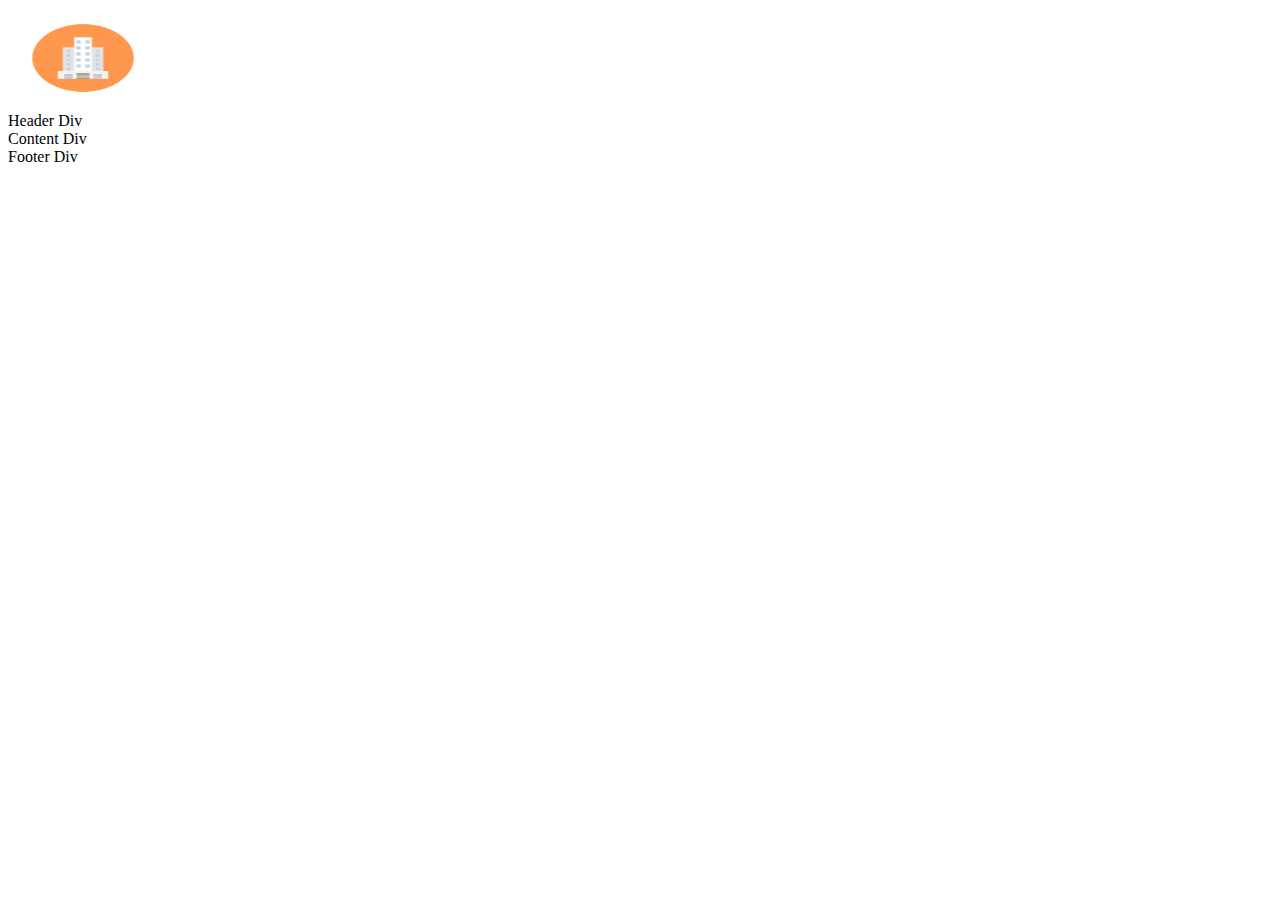
==== detail.html @ 98cfde84 "Checkpoint 1" ====
<!DOCTYPE html>
<html lang="en">

    <head>
        <meta charset="UTF-8">
        <meta name="viewport" content="width=device-width, initial-scale=1.0">
        <title>Detail</title>
    </head>

    <body>
        <div>
            <div id="header">
                <img alt="logo" src="./assests/images/logo.png" height="100px" width="150px">
                <br>
                Header Div
            </div>
            <div id="content">
                Content Div
            </div>
            <div id="footer">
                Footer Div
            </div>
        </div>
    </body>

</html>
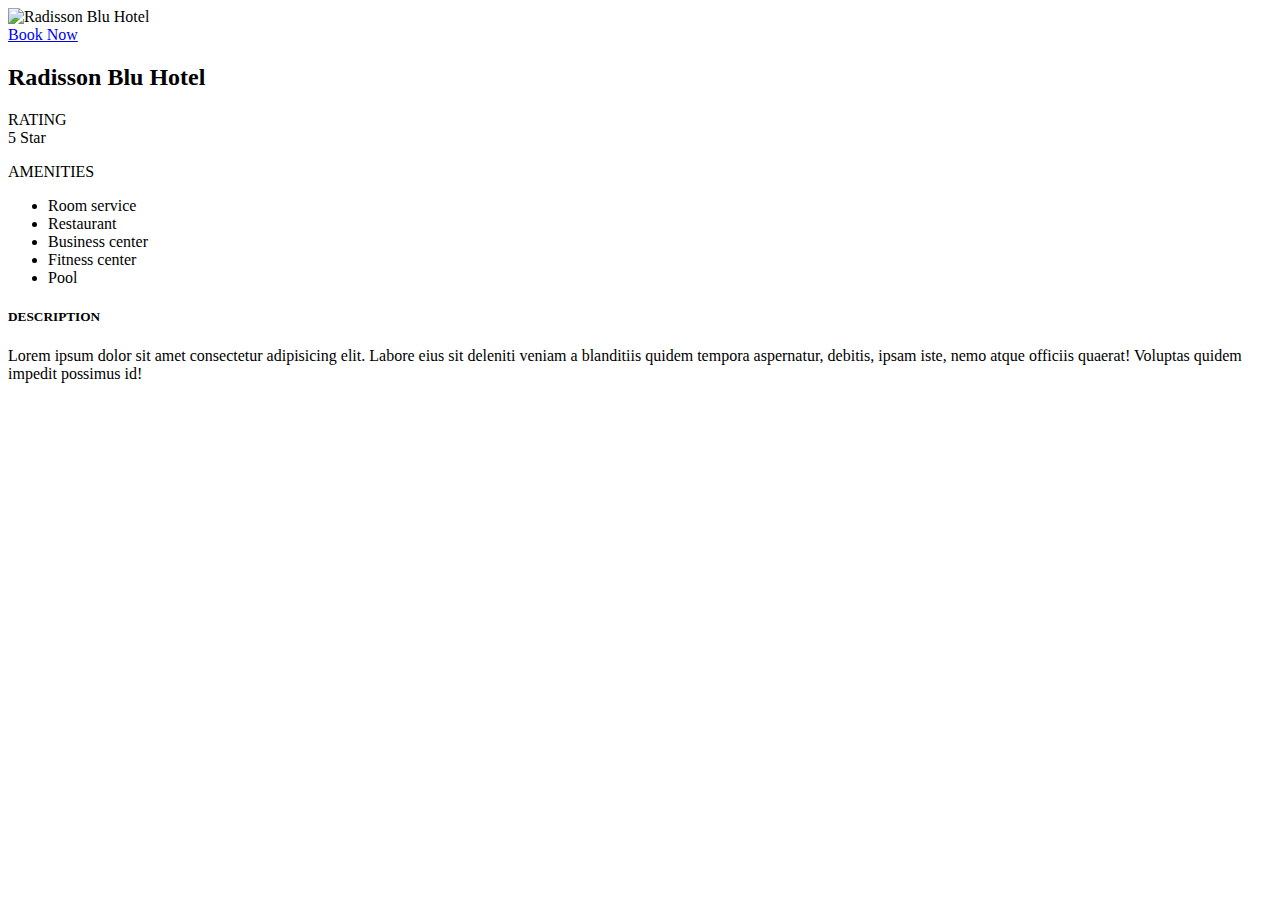
==== commit c4330c71: "Checkpoint 2" ====
--- a/detail.html
+++ b/detail.html
@@ -5,21 +5,44 @@
         <meta charset="UTF-8">
         <meta name="viewport" content="width=device-width, initial-scale=1.0">
         <title>Detail</title>
+
+        <link rel="stylesheet" href="./styles/index.css">
+        <link rel="stylesheet" href="./styles/detail.css">
+        
+        <script type="text/javascript" src="./scripts/detail.js"></script>
     </head>
 
     <body>
         <div>
-            <div id="header">
-                <img alt="logo" src="./assests/images/logo.png" height="100px" width="150px">
+            <div id="header"></div>
+            <div id="content">
+                <img src="https://media-cdn.tripadvisor.com/media/photo-w/17/b3/09/b4/by-the-poolside.jpg"
+                    alt="Radisson Blu Hotel">
                 <br>
-                Header Div
+                <a href="./payment.html">Book Now</a>
+                <h2>Radisson Blu Hotel</h2>
+                <p>
+                    RATING
+                    <br>
+                    5 Star
+                </p>
+                <p>
+                    AMENITIES
+                <ul>
+                    <li>Room service</li>
+                    <li>Restaurant</li>
+                    <li>Business center</li>
+                    <li>Fitness center</li>
+                    <li>Pool</li>
+                </ul>
+                </p>
+                <p>
+                <h5>DESCRIPTION</h5>
+                Lorem ipsum dolor sit amet consectetur adipisicing elit. Labore eius sit deleniti veniam a blanditiis quidem
+                tempora aspernatur, debitis, ipsam iste, nemo atque officiis quaerat! Voluptas quidem impedit possimus id!
+                </p>
             </div>
-            <div id="content">
-                Content Div
-            </div>
-            <div id="footer">
-                Footer Div
-            </div>
+            <div id="footer"></div>
         </div>
     </body>
 
--- a/styles/index.css
+++ b/styles/index.css
@@ -0,0 +1,9 @@
+.city-img img {
+  height: 300px;
+  width: 300px;
+}
+
+.social-media img {
+  height: 20px;
+  width: 22px;
+}
